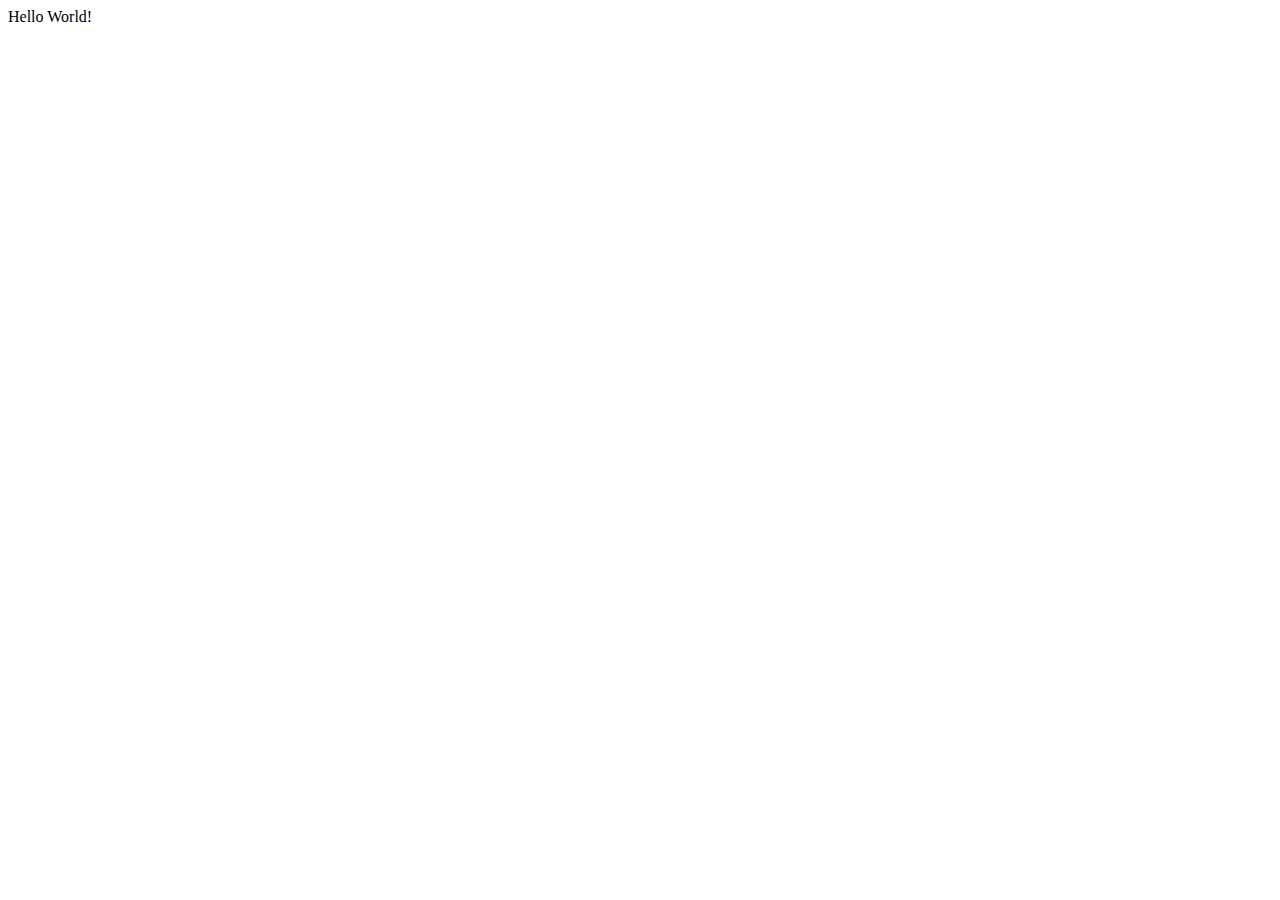
==== index.html @ df96cc5e "First Commit" ====
<!DOCTYPE html>
<html>
<head>
	<meta charset="utf-8">
	<meta http-equiv="X-UA-Compatible" content="IE=edge">
	<title>Hello</title>
	<link rel="stylesheet" href="">
</head>
<body>
	Hello World!
</body>
</html>
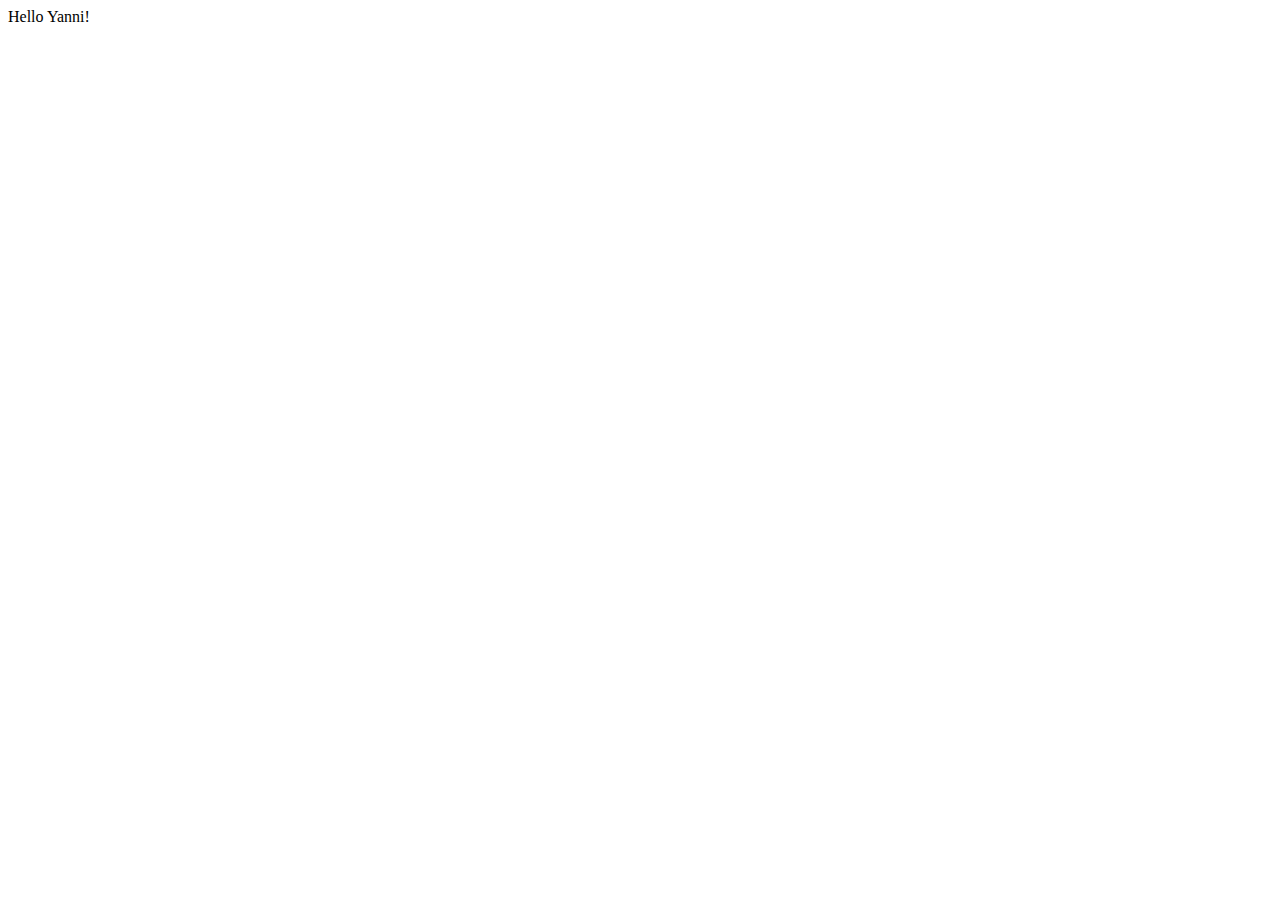
==== commit c7f99579: "Update index.html" ====
--- a/index.html
+++ b/index.html
@@ -7,6 +7,6 @@
 	<link rel="stylesheet" href="">
 </head>
 <body>
-	Hello World!
+	Hello Yanni!
 </body>
-</html>+</html>
